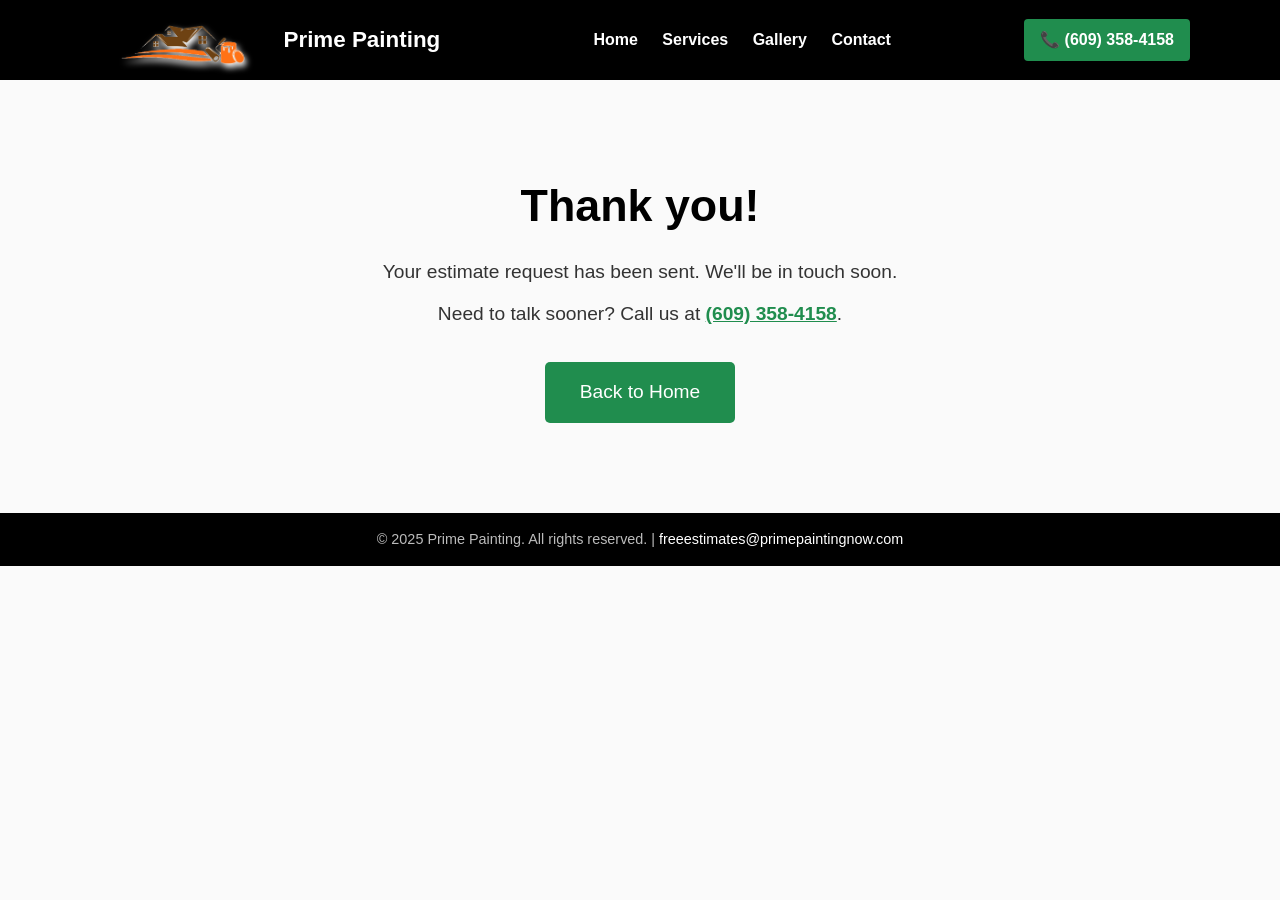
==== thank-you.html @ cfcf2bcd "Prime Painting website Single-page site for Prime Painting (Trenton, NJ): services, gallery, estimat" ====
<!DOCTYPE html>
<html lang="en">
<head>
  <meta charset="UTF-8" />
  <meta name="viewport" content="width=device-width, initial-scale=1.0" />
  <title>Thank You | Prime Painting</title>
  <meta name="robots" content="noindex" />
  <link rel="icon" href="favicon.png" type="image/png" />
  <link rel="stylesheet" href="css/style.css" />
</head>
<body>
  <header class="site-header">
    <div class="container header-flex">
      <div class="logo">
        <img src="images/logo.png" alt="Prime Painting logo" height="50" />
        <span class="brand-name">Prime Painting</span>
      </div>
      <nav class="main-nav">
        <a href="index.html">Home</a>
        <a href="index.html#services">Services</a>
        <a href="index.html#gallery">Gallery</a>
        <a href="index.html#contactUs">Contact</a>
      </nav>
      <div class="contact-cta">
        <a href="tel:+16093584158" class="call-now">📞 (609) 358-4158</a>
      </div>
    </div>
  </header>

  <section class="thank-you container">
    <h1>Thank you!</h1>
    <p>Your estimate request has been sent. We'll be in touch soon.</p>
    <p>Need to talk sooner? Call us at <a href="tel:+16093584158">(609) 358-4158</a>.</p>
    <a class="btn" href="index.html">Back to Home</a>
  </section>

  <footer>
    <div class="container">
      <p>&copy; 2025 Prime Painting. All rights reserved. | <a href="mailto:freeestimates@primepaintingnow.com">freeestimates@primepaintingnow.com</a></p>
    </div>
  </footer>
</body>
</html>
---- css/style.css ----
/* Palette */
:root {
  --green: #208d4e;
  --green-dark: #17693a;
  --green-tint: #e9f4ed;
  --gold: #e0a800;
}

/* Reset and base */
* {
  box-sizing: border-box;
  margin: 0;
  padding: 0;
}

html {
  scroll-behavior: smooth;
}

body {
  font-family: 'Segoe UI', Tahoma, Geneva, Verdana, sans-serif;
  line-height: 1.6;
  color: #333;
  background: #fafafa;
}

.container {
  width: 90%;
  max-width: 1100px;
  margin: 0 auto;
}

/* Header */
.site-header {
  background: black;
  color: white;
  padding: 15px 0;
}

.header-flex {
  display: flex;
  align-items: center;
  justify-content: space-between;
}

.logo {
  display: flex;
  align-items: center;
  gap: 10px;
  font-weight: 700;
  font-size: 1.4rem;
}

.logo img {
  filter: drop-shadow(2px 4px 3px white);
}

.main-nav a {
  color: white;
  text-decoration: none;
  margin-left: 20px;
  font-weight: 600;
}

.main-nav a:hover {
  text-decoration: underline;
}

.call-now {
  background: var(--green);
  padding: 0.5rem 1rem;
  border-radius: 4px;
  color: white;
  font-weight: 700;
  text-decoration: none;
  display: inline-block;
  font-size: 1rem;
  text-align: center;
}

/* Hero */
.hero {
  background-image: url('../images/hero.jpg');
  display: flex;
  flex-direction: column;
  align-items: center;
  background-size: cover;
  background-position: center;
  padding: 60px 20px 100px; /* extra bottom padding for badges */
  text-align: center;
}

.hero-content {
  padding: 40px;
  width: 90%;
  max-width: 800px;
  margin-bottom: 20px; /* space before badges */
  /* frosted glass panel over the busy hero photo */
  background: rgba(255, 255, 255, 0.45);
  -webkit-backdrop-filter: blur(12px) saturate(1.3);
  backdrop-filter: blur(12px) saturate(1.3);
  border: 1px solid rgba(255, 255, 255, 0.6);
  border-radius: 16px;
  box-shadow: 0 8px 32px rgba(0, 0, 0, 0.25);
}

.hero-title {
  font-size: 2.8rem;
  color: black;
  margin-bottom: 15px;
  line-height: 1.2;
}

.hero-subtext {
  font-size: 1.5rem;
  color: #222;
  margin-bottom: 25px;
}

.hero-highlights {
  display: flex;
  justify-content: center;
  flex-wrap: wrap;
  gap: 12px;
  margin: 25px auto;
  max-width: 600px;
}

.hero-highlight {
  background-color: #FFFACD;
  color: black;
  padding: 8px 16px;
  border-radius: 20px;
  font-size: 0.95rem;
  font-weight: 600;
  white-space: nowrap;
}

.hero-badges {
  display: flex;
  justify-content: space-evenly;
  gap: 30px;
  width: 100%;
}

.hero-badges img {
  height: 150px;
  width: auto;
  transition: all 0.3s ease;
  filter: drop-shadow(0 4px 8px rgba(0, 0, 0, 0.2));
}

.hero-badges img:hover {
  transform: scale(1.15);
  filter: drop-shadow(0 6px 12px rgba(0, 0, 0, 0.3));
}

.cta-container {
  text-align: center;
  margin-top: 20px;
  width: 100%;
}

.hero-btn {
  font-size: 1.1rem;
  padding: 12px 35px;
  background-color: var(--green);
  color: white;
  border: none;
  border-radius: 5px;
  text-decoration: none;
  font-weight: 600;
  display: inline-block;
}

/* Services */
.services {
  margin-bottom: 60px;
}

.services h2 {
  text-align: center;
  margin-bottom: 30px;
  font-size: 2rem;
  color: black;
}

.services-grid {
  display: grid;
  grid-template-columns: repeat(auto-fit, minmax(280px, 1fr));
  gap: 25px;
}

.service-card {
  background: white;
  border-radius: 8px;
  box-shadow: 0 3px 8px rgba(0, 0, 0, 0.12);
  overflow: hidden;
  text-align: center;
  transition: transform 0.2s ease;
}

.service-card:hover {
  transform: translateY(-5px);
}

.service-card img {
  width: 100%;
  height: 180px;
  object-fit: cover;
}

.service-card h3 {
  margin: 15px 0 10px;
  font-size: 1rem;
  color: black;
}

.service-card p {
  padding: 0 15px 20px;
  font-size: 0.95rem;
  color: #555;
}

/* Additional services list */
.additional-services {
  text-align: left;
  margin: 30px auto 60px;
  max-width: 800px;
  padding-left: 1rem;
}

.additional-services h2 {
  color: black;
  margin-bottom: 15px;
  font-size: 1.5rem;
  text-align: center;
}

.services-list {
  columns: 2;
  column-gap: 30px;
}

.services-list li {
  margin-bottom: 10px;
  padding-left: 20px;
  position: relative;
  list-style: none;
  break-inside: avoid;
}

.services-list li:before {
  content: "•";
  color: black;
  font-weight: bold;
  position: absolute;
  left: 0;
}

/* Gallery */
.gallery {
  margin-bottom: 60px;
}

.gallery h2 {
  text-align: center;
  margin-bottom: 30px;
  font-size: 2rem;
  color: black;
}

.gallery-grid {
  display: grid;
  grid-template-columns: repeat(auto-fit, minmax(220px, 1fr));
  gap: 20px;
}

.gallery-grid a {
  position: relative;
  display: block;
  overflow: hidden;
  border-radius: 8px;
  box-shadow: 0 6px 12px rgba(0, 0, 0, 0.15);
}

.gallery-grid img {
  width: 100%;
  height: auto;
  aspect-ratio: 3 / 2; /* consistent thumbnail size */
  object-fit: cover;
  display: block;
  transition: transform 0.4s ease, filter 0.4s ease;
}

.gallery-grid a:hover img {
  transform: scale(1.07);
  filter: brightness(0.9);
}

/* Why choose us + estimate form */
.contact-estimate {
  display: flex;
  gap: 3rem;
  margin-bottom: 3rem;
  flex-wrap: wrap;
  align-items: center;
  justify-content: center;
}

.choose-left,
.form-right {
  flex: 1 1 400px;
  display: flex;
  flex-direction: column;
  justify-content: center;
}

.choose-left h2,
.form-right h2 {
  margin-bottom: 1rem;
  color: black;
  font-weight: 700;
  font-size: 2rem;
}

.why-choose-list {
  list-style: none;
  padding: 0;
  margin: 1rem 0 2rem 0;
  font-size: 1.1rem;
  line-height: 1.6;
  color: black;
}

.why-choose-list li {
  margin-bottom: 0.75rem;
  padding-left: 1.25rem;
}

.form-right form {
  display: flex;
  flex-direction: column;
}

.form-right input,
.form-right textarea {
  padding: 0.6rem;
  margin-top: 0.25rem;
  border: 1px solid #ccc;
  border-radius: 4px;
  font-size: 1rem;
  font-family: inherit;
  resize: vertical;
  transition: border-color 0.3s ease;
}

.form-right input:focus,
.form-right textarea:focus {
  border-color: var(--gold);
  outline: none;
}

.form-right button {
  margin-top: 1.5rem;
  background-color: var(--green);
  border: none;
  padding: 0.8rem 1.5rem;
  font-size: 1.1rem;
  font-weight: 700;
  color: white;
  cursor: pointer;
  border-radius: 4px;
}

/* Testimonials */
.testimonials {
  margin-bottom: 60px;
  background: var(--green-tint);
  padding: 40px 20px;
  border-radius: 8px;
}

.testimonials h2 {
  text-align: center;
  margin-bottom: 35px;
  font-size: 2rem;
  color: black;
}

.testimonial-cards {
  display: grid;
  grid-template-columns: repeat(auto-fit, minmax(280px, 1fr));
  gap: 30px;
}

blockquote {
  background: white;
  padding: 25px 30px;
  border-radius: 8px;
  box-shadow: 0 2px 8px rgba(0, 0, 0, 0.1);
  font-style: italic;
  color: #333;
  position: relative;
}

blockquote p {
  margin-bottom: 15px;
  line-height: 1.5;
}

.testimonial-stars {
  color: var(--gold);
  font-size: 1.5rem;
  letter-spacing: 3px;
  margin-bottom: 0.5rem;
}

/* Reset what the global footer rule below would otherwise apply */
blockquote footer {
  background: none;
  padding: 0;
  font-size: 1rem;
  font-weight: 700;
  font-style: normal;
  color: #333;
  text-align: right;
}

.reviews-link {
  text-align: center;
  margin-top: 30px;
}

.reviews-link a {
  color: var(--green-dark);
  font-weight: 700;
}

/* CTA section */
.cta {
  background: black;
  color: white;
  text-align: center;
  padding: 40px 20px;
  border-radius: 8px;
  margin-bottom: 40px;
}

.cta h2 {
  margin-bottom: 20px;
  font-size: 2rem;
}

.btn {
  background-color: var(--green);
  color: white;
  padding: 15px 35px;
  font-size: 1.2rem;
  border: none;
  border-radius: 5px;
  cursor: pointer;
  text-decoration: none;
  display: inline-block;
}

/* Thank-you page */
.thank-you {
  text-align: center;
  padding: 90px 20px;
}

.thank-you h1 {
  font-size: 2.8rem;
  color: black;
  margin-bottom: 15px;
}

.thank-you p {
  font-size: 1.2rem;
  margin-bottom: 12px;
}

.thank-you p a {
  color: var(--green);
  font-weight: 700;
}

.thank-you .btn {
  margin-top: 20px;
}

/* Footer */
footer {
  background: black;
  color: #bbb;
  text-align: center;
  padding: 15px 0;
  font-size: 0.9rem;
}

footer a {
  color: white;
  text-decoration: none;
}

footer a:hover {
  text-decoration: underline;
}

/* Back-to-top button */
.back-to-top {
  position: fixed;
  bottom: 32px;
  right: 32px;
  width: 48px;
  height: 48px;
  display: flex;
  align-items: center;
  justify-content: center;
  background-color: var(--green);
  color: white;
  border: 2px solid rgba(255, 255, 255, 0.9);
  border-radius: 50%;
  z-index: 999;
  box-shadow: 0 6px 16px rgba(0, 0, 0, 0.3);
  /* hidden until the page is scrolled (see script in index.html) */
  opacity: 0;
  visibility: hidden;
  transform: translateY(10px);
  transition: opacity 0.3s ease, visibility 0.3s ease, transform 0.3s ease, background-color 0.3s ease;
}

.back-to-top.visible {
  opacity: 1;
  visibility: visible;
  transform: none;
}

.back-to-top:hover {
  background-color: var(--green-dark);
  transform: translateY(-3px);
}

.back-to-top svg {
  width: 22px;
  height: 22px;
  fill: none;
  stroke: currentColor;
  stroke-width: 2.5;
  stroke-linecap: round;
  stroke-linejoin: round;
}

/* Responsive tweaks */
@media (max-width: 768px) {
  /* Header: logo, menu and phone button each on their own line */
  .site-header {
    padding: 10px 0;
  }

  .header-flex {
    flex-direction: column;
    gap: 8px;
  }

  .logo {
    font-size: 1.25rem;
  }

  .logo img {
    height: 40px;
    width: auto;
  }

  .brand-name {
    white-space: nowrap;
  }

  .main-nav a {
    margin: 0 8px;
    font-size: 0.95rem;
  }

  .contact-cta {
    width: 100%;
  }

  .call-now {
    display: block;
  }

  /* Hero: compact enough that the estimate button shows on the first screen */
  .hero {
    padding: 24px 16px 60px;
    background-image: url('../images/hero-mobile.jpg');
  }

  .hero-content {
    width: 100%;
    padding: 22px 16px;
  }

  .hero-title {
    font-size: 1.7rem;
    margin-bottom: 10px;
  }

  .hero-subtext {
    font-size: 1.05rem;
    margin-bottom: 0;
  }

  .hero-highlights {
    gap: 8px;
    margin: 16px auto;
  }

  .hero-highlight {
    font-size: 0.85rem;
    padding: 6px 12px;
  }

  .cta-container {
    margin-top: 0;
  }

  .hero-btn {
    display: block;
  }

  .hero-badges {
    gap: 20px;
  }

  .hero-badges img {
    height: 80px;
  }

  /* Section headings */
  .services h2,
  .gallery h2,
  .testimonials h2,
  .cta h2,
  .choose-left h2,
  .form-right h2 {
    font-size: 1.6rem;
  }

  /* Two per row to shorten the scroll */
  .services-grid,
  .gallery-grid {
    grid-template-columns: repeat(2, 1fr);
    gap: 12px;
  }

  .service-card img {
    height: 110px;
  }

  .service-card h3 {
    margin: 10px 6px 6px;
    font-size: 0.95rem;
  }

  .service-card p {
    padding: 0 10px 14px;
    font-size: 0.85rem;
    line-height: 1.45;
  }

  .testimonial-cards {
    grid-template-columns: 1fr;
  }

  .services-list {
    columns: 1;
  }

  .contact-estimate {
    flex-direction: column;
  }

  .choose-left,
  .form-right {
    flex: 1 1 100%;
  }

  /* Smaller back-to-top button, with room under the footer so it never covers text */
  .back-to-top {
    bottom: 16px;
    right: 16px;
    width: 42px;
    height: 42px;
  }

  body > footer {
    padding-bottom: 70px;
  }
}
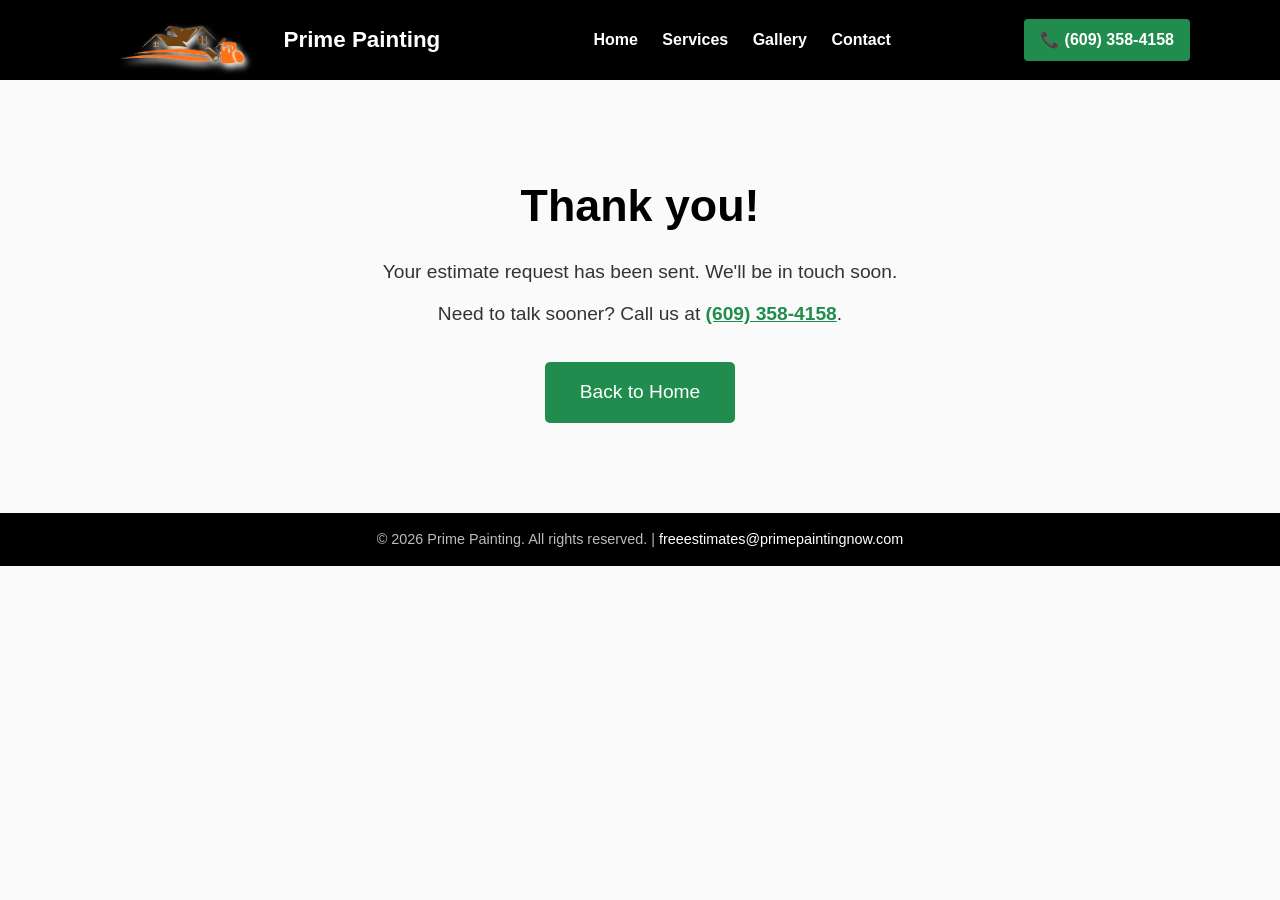
==== commit 63335932: "Keep the footer copyright year current automatically Co-Authored-By: Claude Opus 5.5 <noreply@anthro" ====
--- a/thank-you.html
+++ b/thank-you.html
@@ -36,8 +36,13 @@
 
   <footer>
     <div class="container">
-      <p>&copy; 2025 Prime Painting. All rights reserved. | <a href="mailto:freeestimates@primepaintingnow.com">freeestimates@primepaintingnow.com</a></p>
+      <p>&copy; <span id="year">2026</span> Prime Painting. All rights reserved. | <a href="mailto:freeestimates@primepaintingnow.com">freeestimates@primepaintingnow.com</a></p>
     </div>
   </footer>
+
+  <script>
+    // Keep the footer copyright year current
+    document.getElementById('year').textContent = new Date().getFullYear();
+  </script>
 </body>
 </html>
